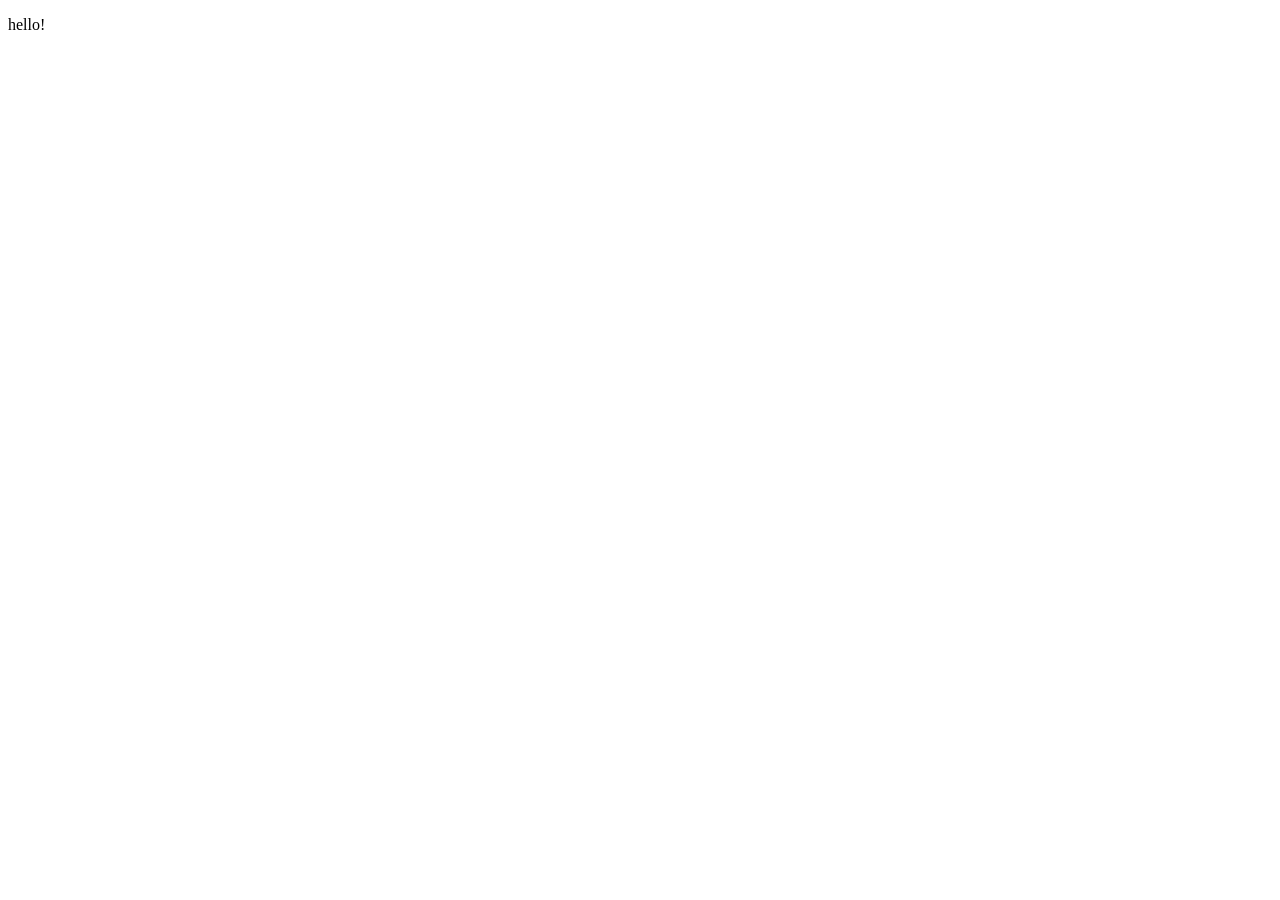
==== index.html @ d54d2457 "test" ====
<!DOCTYPE html>
<html lang="en">
<head>
    <meta charset="UTF-8">
    <meta name="viewport" content="width=device-width, initial-scale=1.0">
    <title>Sunny Socks</title>
</head>
<body>
    <p>hello!</p>
</body>
</html>
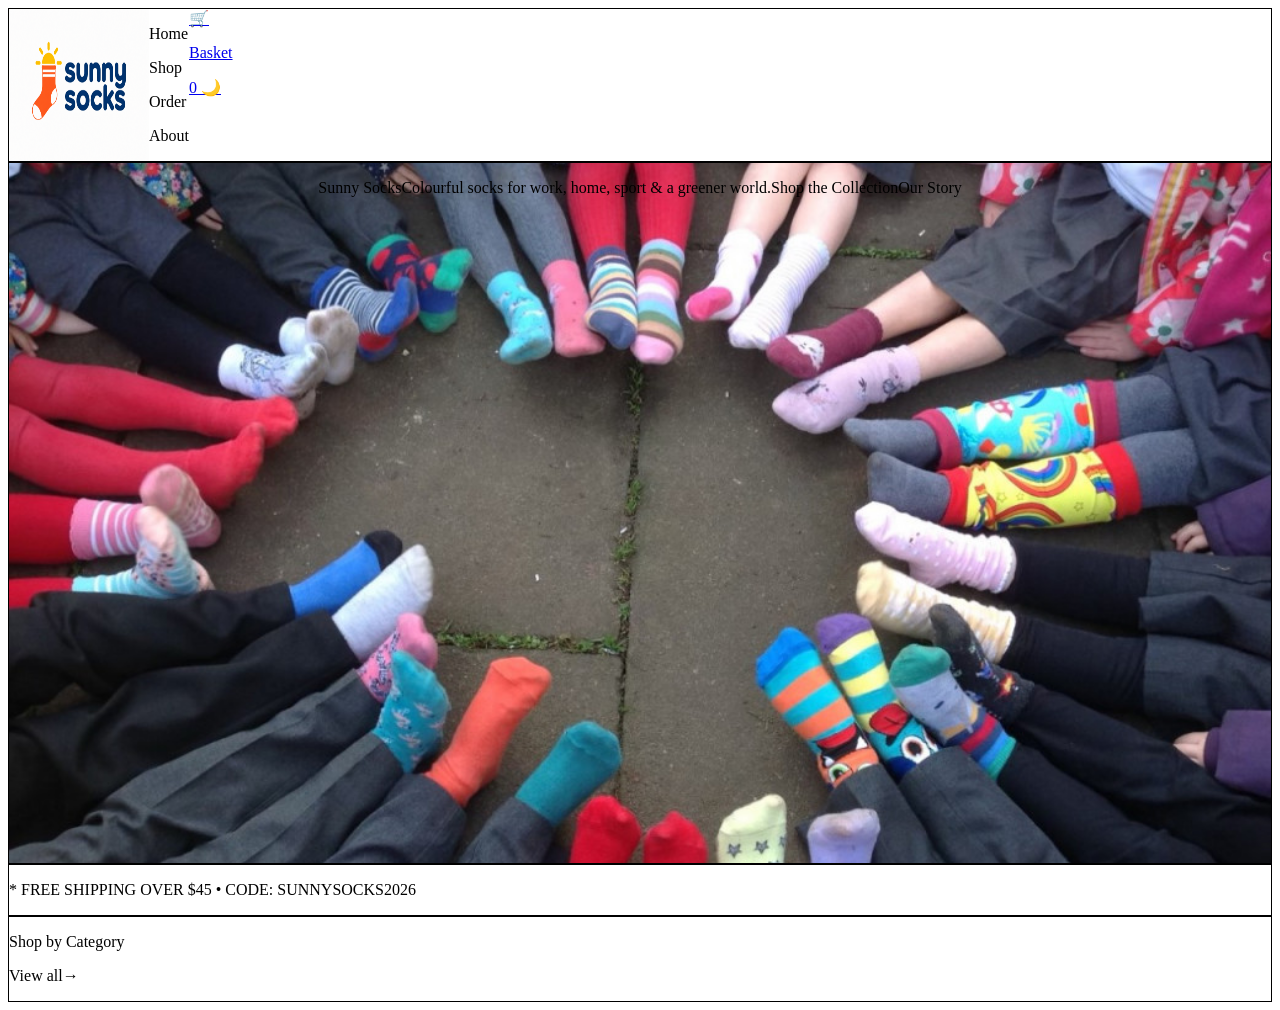
==== commit 303c581e: "Added Menu bar, hero image, discount section" ====
--- a/index.html
+++ b/index.html
@@ -3,9 +3,53 @@
 <head>
     <meta charset="UTF-8">
     <meta name="viewport" content="width=device-width, initial-scale=1.0">
+    <link rel="stylesheet" href="style.css">
     <title>Sunny Socks</title>
 </head>
 <body>
-    <p>hello!</p>
+<!-- Menu bar -->
+    <header class="header">
+        <img src="/images/sunny-socks-logo.png" alt="Sunny Socks logo">
+        <div class="header-page">
+            <p>Home</p>
+            <p>Shop</p>
+            <p>Order</p>
+            <p>About</p>
+        </div>
+        <div>
+            <a href="#">
+                <span>🛒</span>
+                <p>Basket</p>
+                <span>0</span>
+            </a>
+            <a href="#">
+                <span>🌙</span>
+            </a>
+        </div>
+    </header>
+<!-- hero image section -->
+    <section>
+        <div class="hero-page">
+            <p>Sunny Socks</p>
+            <p>Colourful socks for work, home, sport & a greener world.</p>
+            <p>Shop the Collection</p>
+            <p>Our Story</p>
+        </div>
+    </section>
+
+    <section>
+        <div class="home-discount">
+            <p>* FREE SHIPPING OVER $45 • CODE: SUNNYSOCKS2026</p>
+        </div>
+    </section>
+
+    <section>
+        <div class="home-category">
+            <p>Shop by Category</p>
+            <p>View all→</p>
+
+        </div>
+    </section>
+
 </body>
 </html>
--- a/style.css
+++ b/style.css
@@ -0,0 +1,44 @@
+.header{
+    display: flex;
+    flex-direction: row;
+    border: 1px solid black;
+
+    img{
+        width: 140px;
+    }
+}
+.header-pages{
+    border: 1px solid black;
+    display: flex;
+    flex-direction: row;
+    justify-content: space-between;
+    gap: 50px;
+    align-items: center;
+}
+
+.hero-page{
+    display: flex;
+    justify-content: center;
+    border: 1px solid black;
+    overflow: hidden;
+    background-image: url(/images/welcome-friends.jpg);
+    height: 700px;
+    background-size: cover;
+    background-position: center;
+    img{
+        width: 850px;
+        height: 400px;
+    }
+    p{
+        justify-self: center;
+    }
+}
+
+.home-discount{
+    border: 1px solid black;
+    justify-self: center;
+}
+
+.home-category{
+    border: 1px solid black;
+}
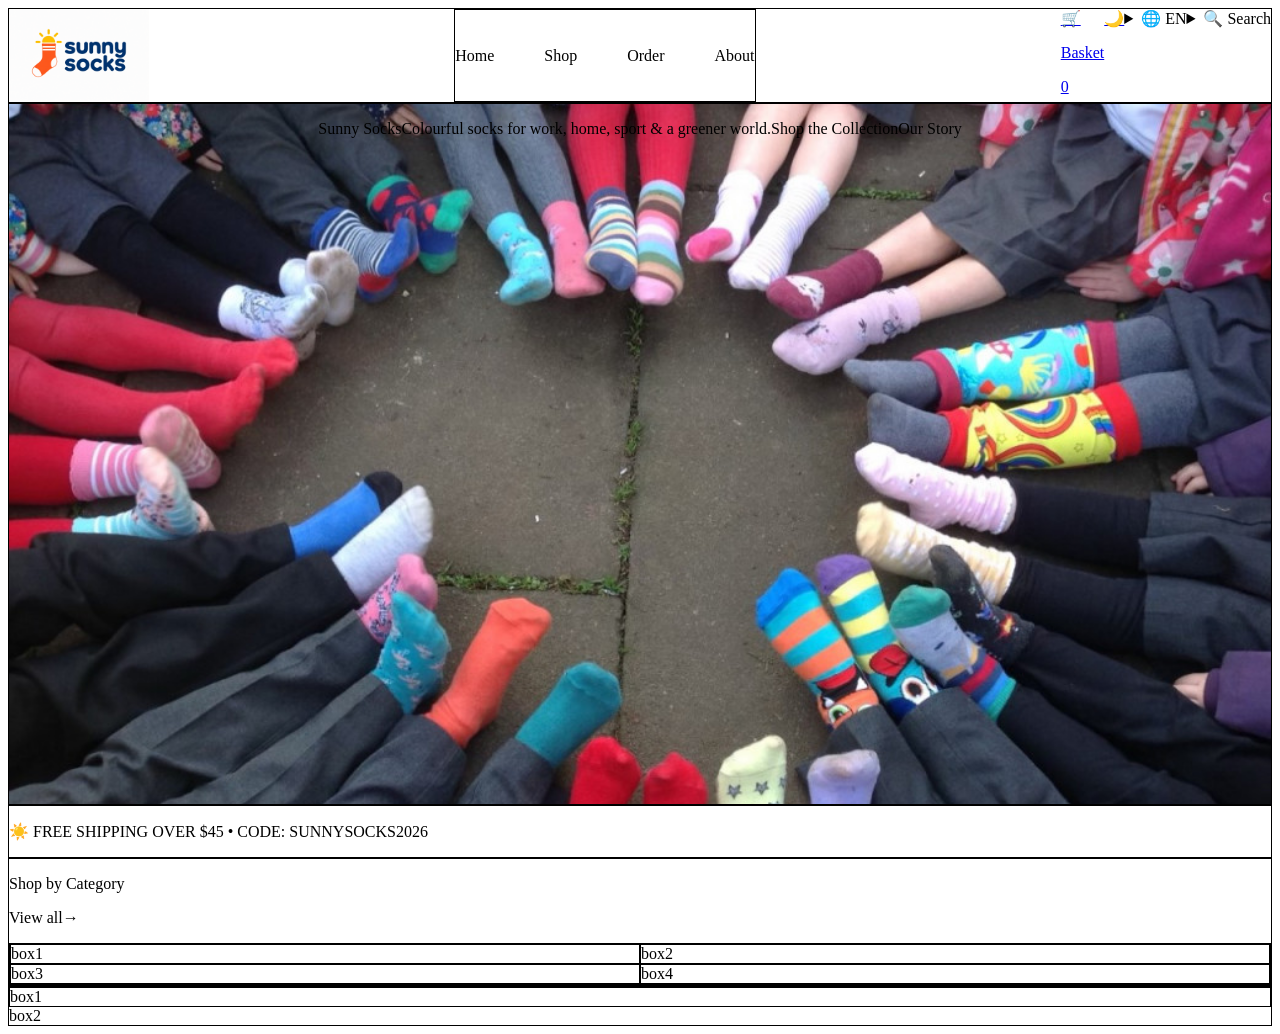
==== commit d1d96c8e: "Started building the structure(menu bar,hero page,discount)" ====
--- a/index.html
+++ b/index.html
@@ -16,15 +16,27 @@
             <p>Order</p>
             <p>About</p>
         </div>
-        <div>
+        <div class="header-button">
             <a href="#">
                 <span>🛒</span>
                 <p>Basket</p>
                 <span>0</span>
             </a>
+
             <a href="#">
                 <span>🌙</span>
             </a>
+            <!-- language change -->
+            <details>
+                <summary>🌐 EN</summary>
+                <p>🇬🇧 English</p>
+                <p>🇳🇱 Nederlands</p>
+            </details>
+
+            <details>
+                <summary>🔍 Search</summary>
+            </details>
+
         </div>
     </header>
 <!-- hero image section -->
@@ -39,7 +51,7 @@
 
     <section>
         <div class="home-discount">
-            <p>* FREE SHIPPING OVER $45 • CODE: SUNNYSOCKS2026</p>
+            <p>☀️ FREE SHIPPING OVER $45 • CODE: SUNNYSOCKS2026</p>
         </div>
     </section>
 
@@ -47,7 +59,31 @@
         <div class="home-category">
             <p>Shop by Category</p>
             <p>View all→</p>
+            <div class="home-category-cards">
+                <div class="home-category-card">
+                    box1
+                </div>
+                <div class="home-category-card">
+                    box2
+                </div>
+                <div class="home-category-card">
+                    box3
+                </div>
+                <div class="home-category-card">
+                    box4
+                </div>
+            </div>
+        </div>
+    </section>
 
+    <section>
+        <div class="home-bestseller">
+            <div class="home-bestseller-card">
+                box1
+            </div>
+            <div class="home-order-card">
+                box2
+            </div>
         </div>
     </section>
 
--- a/style.css
+++ b/style.css
@@ -2,18 +2,25 @@
     display: flex;
     flex-direction: row;
     border: 1px solid black;
-
+    justify-content: space-between;
     img{
         width: 140px;
     }
 }
-.header-pages{
+
+.header-page{
     border: 1px solid black;
     display: flex;
     flex-direction: row;
     justify-content: space-between;
     gap: 50px;
     align-items: center;
+}
+
+.header-button{
+    display: flex;
+    flex-direction: row;
+
 }
 
 .hero-page{
@@ -25,10 +32,6 @@
     height: 700px;
     background-size: cover;
     background-position: center;
-    img{
-        width: 850px;
-        height: 400px;
-    }
     p{
         justify-self: center;
     }
@@ -41,4 +44,25 @@
 
 .home-category{
     border: 1px solid black;
+}
+
+.home-category-cards{
+    display: grid;
+    grid-template-columns: 1fr 1fr;
+    grid-template-rows: 1fr 1fr;
+    border: 1px solid black;
+    .home-category-card{
+        border: 1px solid black;
+    }
+}
+
+.home-bestseller{
+    border: 1px solid black;
+    
+    .home-bestseller-card{
+        border: 1px solid black;
+    }
+    .home-bestseller-order{
+        border: 1px solid black;
+    }
 }
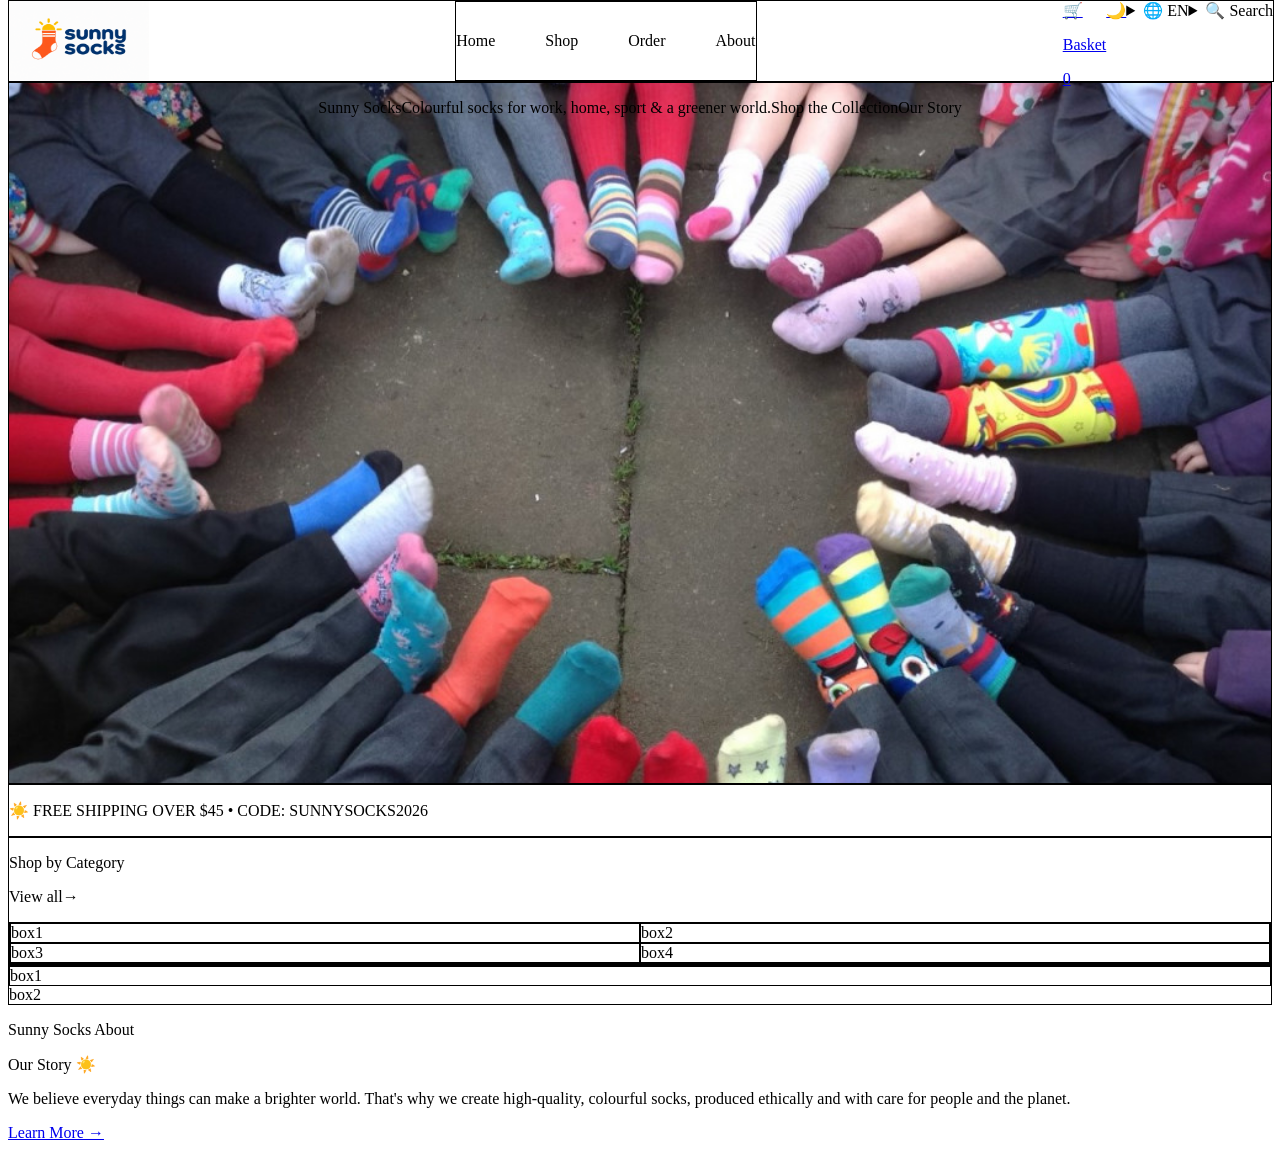
==== commit 0e68fb31: "Add sticky navigation and story section Wraps the header in a navigation container, adds notes for f" ====
--- a/index.html
+++ b/index.html
@@ -7,38 +7,50 @@
     <title>Sunny Socks</title>
 </head>
 <body>
+
+<!-- <?php include __DIR__ . '/header.php'; ?>  
+this will include the menu bar for every html page and we don't gó
+have to copy paste it on every page and if we change it it will automatically change in every page so 
+         USE THIS!--> 
+
 <!-- Menu bar -->
-    <header class="header">
-        <img src="/images/sunny-socks-logo.png" alt="Sunny Socks logo">
-        <div class="header-page">
-            <p>Home</p>
-            <p>Shop</p>
-            <p>Order</p>
-            <p>About</p>
-        </div>
-        <div class="header-button">
-            <a href="#">
-                <span>🛒</span>
-                <p>Basket</p>
-                <span>0</span>
-            </a>
+    <nav>
+        <header class="header">
+            <img src="/images/sunny-socks-logo.png" alt="Sunny Socks logo">
+            <div class="header-page">
+                <p>Home</p>
+                <p>Shop</p>
+                <p>Order</p>
+                <p>About</p>
+            </div>
 
-            <a href="#">
-                <span>🌙</span>
-            </a>
-            <!-- language change -->
-            <details>
-                <summary>🌐 EN</summary>
-                <p>🇬🇧 English</p>
-                <p>🇳🇱 Nederlands</p>
-            </details>
+            <!-- Also needs some php to be able to count the items and also animations -->
+            <div class="header-button">
+                <a href="#">
+                    <span>🛒</span>
+                    <p>Basket</p>
+                    <span>0</span>
+                </a>
 
-            <details>
-                <summary>🔍 Search</summary>
-            </details>
+                <a href="#">
+                    <span>🌙</span>
+                </a>
+    <!-- language change -->
+                <details>
+                    <!-- here it need a php or something to be able to change it -->
+                    <summary>🌐 EN</summary> th
+                    <p>🇬🇧 English</p>
+                    <p>🇳🇱 Nederlands</p>
+                </details>
 
-        </div>
-    </header>
+                <!-- Searchbar pop up -->
+                <details>
+                    <summary>🔍 Search</summary>
+                </details>
+
+            </div>
+        </header>
+    </nav>
 <!-- hero image section -->
     <section>
         <div class="hero-page">
@@ -87,5 +99,34 @@
         </div>
     </section>
 
+<!-- Our story section -->
+
+    <section>
+        <div class="home-our-story">
+            <p>Sunny Socks About</p>
+            <p>Our Story ☀️</p>
+            <p>We believe everyday things can make a brighter world. 
+                That's why we create high-quality, colourful socks, 
+                produced ethically and with care for people and the planet.</p>
+            <a href="#">
+                <p>Learn More →</p>
+            </a>
+        </div>
+    </section>
+
+<!-- home info -->
+
+    <section>
+        <div>
+
+        </div>
+    </section>
+
+<!-- Footer -->
+
+    <footer>
+
+    </footer>
+
 </body>
 </html>
--- a/style.css
+++ b/style.css
@@ -1,10 +1,19 @@
+body{
+    margin-top: 0px;
+}
+
 .header{
     display: flex;
     flex-direction: row;
     border: 1px solid black;
     justify-content: space-between;
+    position: sticky;
+    top: 0px;
+    height: 80px;
+    width: 100%;
     img{
         width: 140px;
+        
     }
 }
 
